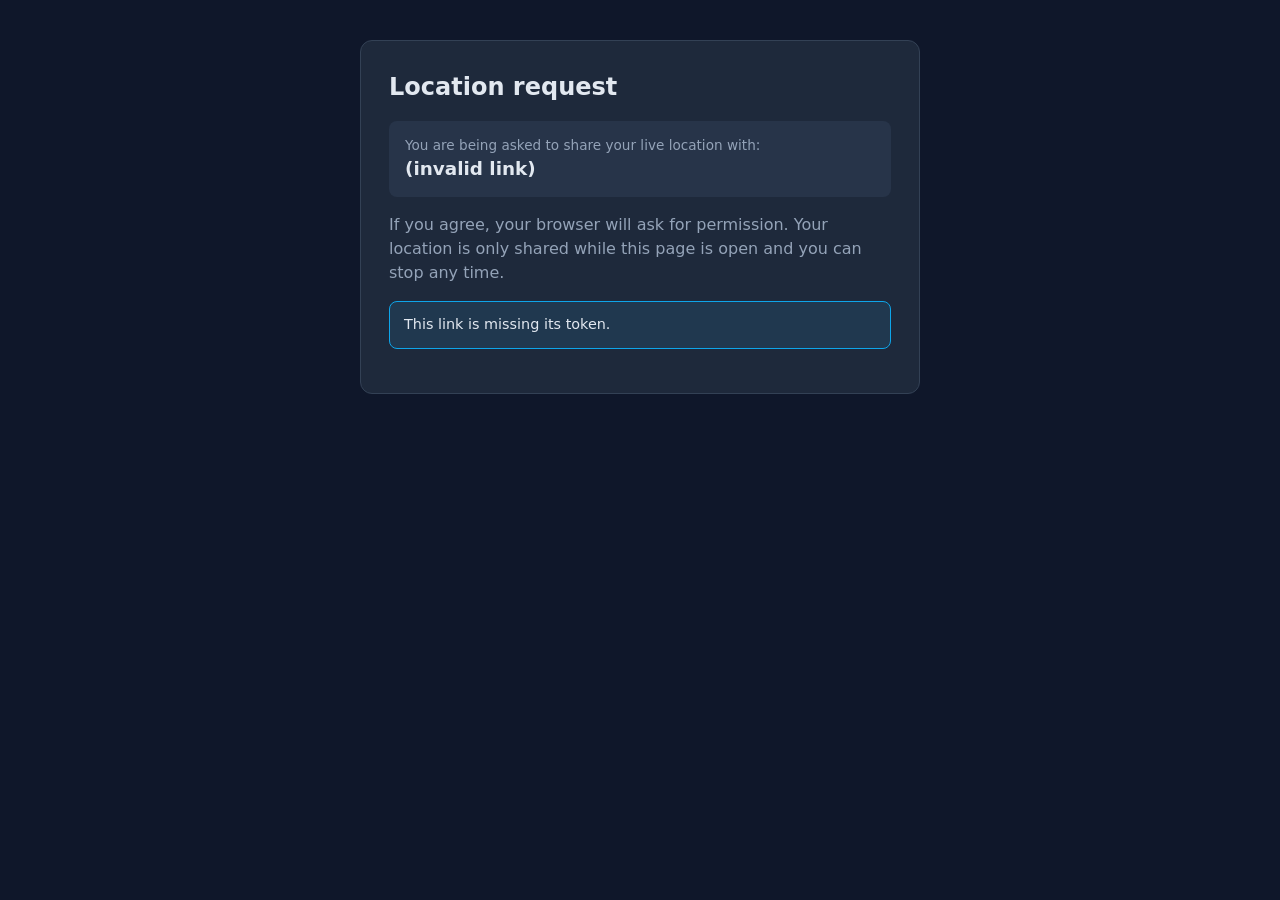
==== docs/share.html @ 19fa3726 "Add static GitHub Pages build (browser + Supabase, no server) Adds docs/ — a serverless version of t" ====
<!doctype html>
<html lang="en">
<head>
  <meta charset="utf-8" />
  <meta name="viewport" content="width=device-width, initial-scale=1" />
  <title>Share your location</title>
  <link rel="stylesheet" href="css/style.css" />
</head>
<body>
  <main class="card">
    <h1>Location request</h1>

    <div class="requester">
      <span class="requester-label">You are being asked to share your live location with:</span>
      <strong class="requester-name" id="label">…</strong>
    </div>

    <p class="lede">
      If you agree, your browser will ask for permission. Your location is only
      shared while this page is open and you can stop any time.
    </p>

    <p class="hint" id="count"></p>
    <div id="notice" class="notice hidden"></div>

    <div id="idle" class="hidden">
      <label for="name">Your name (shown on the map)</label>
      <input id="name" type="text" maxlength="40" placeholder="e.g. Alex" />
      <button id="start-btn" type="button">Share my location</button>
      <button id="decline-btn" type="button" class="secondary">No thanks</button>
    </div>

    <div id="sharing" class="banner hidden">
      <span class="dot"></span>
      <div>
        <strong>You are sharing your live location.</strong>
        <span id="share-status">Waiting for a GPS fix…</span>
      </div>
      <button id="stop-btn" type="button">Stop sharing</button>
    </div>

    <p id="message" class="message hidden"></p>
  </main>

  <script src="js/config.js"></script>
  <script src="js/share.js"></script>
</body>
</html>
---- docs/css/style.css ----
:root {
  --bg: #0f172a;
  --card: #1e293b;
  --card-2: #273449;
  --text: #e2e8f0;
  --muted: #94a3b8;
  --accent: #38bdf8;
  --accent-strong: #0ea5e9;
  --danger: #f87171;
  --ok: #34d399;
  --border: #334155;
  --radius: 12px;
}

* { box-sizing: border-box; }

body {
  margin: 0;
  font-family: system-ui, -apple-system, "Segoe UI", Roboto, sans-serif;
  background: var(--bg);
  color: var(--text);
  line-height: 1.5;
}

.card {
  max-width: 560px;
  margin: 40px auto;
  padding: 28px;
  background: var(--card);
  border: 1px solid var(--border);
  border-radius: var(--radius);
}

h1 { margin: 0 0 12px; font-size: 1.5rem; }
h2 { font-size: 1.15rem; margin: 24px 0 8px; }
h3 { font-size: 1rem; margin: 0 0 4px; }

.lede { color: var(--muted); }
.hint { color: var(--muted); font-size: 0.85rem; margin: 4px 0; }

.notice {
  background: rgba(56, 189, 248, 0.1);
  border: 1px solid var(--accent-strong);
  border-radius: 8px;
  padding: 12px 14px;
  font-size: 0.9rem;
  margin: 16px 0;
}

label { display: block; font-weight: 600; margin: 18px 0 6px; }

input[type="text"] {
  width: 100%;
  padding: 11px 12px;
  border-radius: 8px;
  border: 1px solid var(--border);
  background: var(--card-2);
  color: var(--text);
  font-size: 1rem;
}

button {
  margin-top: 14px;
  padding: 11px 18px;
  border: none;
  border-radius: 8px;
  background: var(--accent-strong);
  color: #08131f;
  font-weight: 700;
  font-size: 0.95rem;
  cursor: pointer;
}
button:hover { background: var(--accent); }
button.secondary {
  background: transparent;
  color: var(--muted);
  border: 1px solid var(--border);
}
button.secondary:hover { color: var(--text); background: var(--card-2); }

.hidden { display: none !important; }

.result { border-top: 1px solid var(--border); margin-top: 24px; }
.link-row { margin: 18px 0; }

.badge {
  font-size: 0.7rem;
  background: var(--danger);
  color: #2a0a0a;
  padding: 2px 8px;
  border-radius: 999px;
  font-weight: 700;
  vertical-align: middle;
}

.copyable { display: flex; gap: 8px; align-items: stretch; }
.copyable input { flex: 1; }
.copyable button { margin-top: 0; }

select {
  width: 100%;
  padding: 11px 12px;
  border-radius: 8px;
  border: 1px solid var(--border);
  background: var(--card-2);
  color: var(--text);
  font-size: 1rem;
}

.qr-wrap { margin-top: 14px; text-align: center; }
.qr-wrap img {
  width: 180px;
  height: 180px;
  background: #fff;
  padding: 10px;
  border-radius: 8px;
}

a { color: var(--accent); }

.error { color: var(--danger); font-weight: 600; }
.message { padding: 12px 14px; border-radius: 8px; background: var(--card-2); }
.message.ok { border-left: 3px solid var(--ok); }
.message.bad { border-left: 3px solid var(--danger); }

/* Share page requester banner */
.requester {
  background: var(--card-2);
  border-radius: 8px;
  padding: 14px 16px;
  margin: 16px 0;
}
.requester-label { display: block; font-size: 0.85rem; color: var(--muted); }
.requester-name { font-size: 1.15rem; }

.banner {
  display: flex;
  align-items: center;
  gap: 12px;
  background: rgba(52, 211, 153, 0.1);
  border: 1px solid var(--ok);
  border-radius: 8px;
  padding: 12px 14px;
  margin-top: 16px;
}
.banner > div { flex: 1; }
.banner strong { display: block; }
.banner #share-status { font-size: 0.85rem; color: var(--muted); }
.banner button { margin-top: 0; background: var(--danger); color: #2a0a0a; }
.dot {
  width: 12px;
  height: 12px;
  border-radius: 50%;
  background: var(--ok);
  animation: pulse 1.4s ease-in-out infinite;
  flex: none;
}
@keyframes pulse {
  0%, 100% { opacity: 1; transform: scale(1); }
  50% { opacity: 0.4; transform: scale(0.75); }
}

/* Dashboard */
.dashboard-body { display: flex; flex-direction: column; height: 100vh; }
.dashboard-header {
  display: flex;
  justify-content: space-between;
  align-items: center;
  gap: 16px;
  padding: 14px 20px;
  background: var(--card);
  border-bottom: 1px solid var(--border);
  flex-wrap: wrap;
}
.dashboard-header h1 { margin: 0; font-size: 1.2rem; }
.status-block { text-align: right; }
#map { flex: 1; width: 100%; }

.pill {
  display: inline-block;
  padding: 4px 12px;
  border-radius: 999px;
  font-size: 0.8rem;
  font-weight: 700;
}
.pill.waiting { background: rgba(148, 163, 184, 0.2); color: var(--muted); }
.pill.live { background: rgba(52, 211, 153, 0.15); color: var(--ok); }
.pill.ended { background: rgba(248, 113, 113, 0.15); color: var(--danger); }

.last-update { display: block; }

/* Dashboard layout: legend sidebar + map */
.dashboard-main { flex: 1; display: flex; min-height: 0; }
.legend {
  width: 240px;
  flex: none;
  background: var(--card);
  border-right: 1px solid var(--border);
  padding: 14px 16px;
  overflow-y: auto;
}
.legend h2 { font-size: 0.95rem; margin: 0 0 10px; color: var(--muted); }
.legend ul { list-style: none; margin: 0; padding: 0; }
.legend li {
  display: grid;
  grid-template-columns: 14px 1fr;
  grid-template-areas: "swatch name" "swatch seen";
  gap: 0 8px;
  align-items: center;
  padding: 8px 0;
  border-bottom: 1px solid var(--border);
}
.legend .swatch {
  grid-area: swatch;
  width: 14px;
  height: 14px;
  border-radius: 4px;
  align-self: start;
  margin-top: 3px;
}
.legend .mname { grid-area: name; font-weight: 600; }
.legend .mseen { grid-area: seen; font-size: 0.78rem; color: var(--muted); }
.legend .mseen.live { color: var(--ok); }
.legend .mseen.idle { color: var(--muted); }

@media (max-width: 640px) {
  .dashboard-main { flex-direction: column; }
  .legend { width: auto; max-height: 33vh; border-right: none; border-bottom: 1px solid var(--border); }
}

/* Colored map pins (Leaflet divIcon) */
.member-pin span {
  display: block;
  width: 18px;
  height: 18px;
  border-radius: 50%;
  background: var(--pin);
  border: 3px solid #fff;
  box-shadow: 0 0 0 1px rgba(0, 0, 0, 0.3);
}
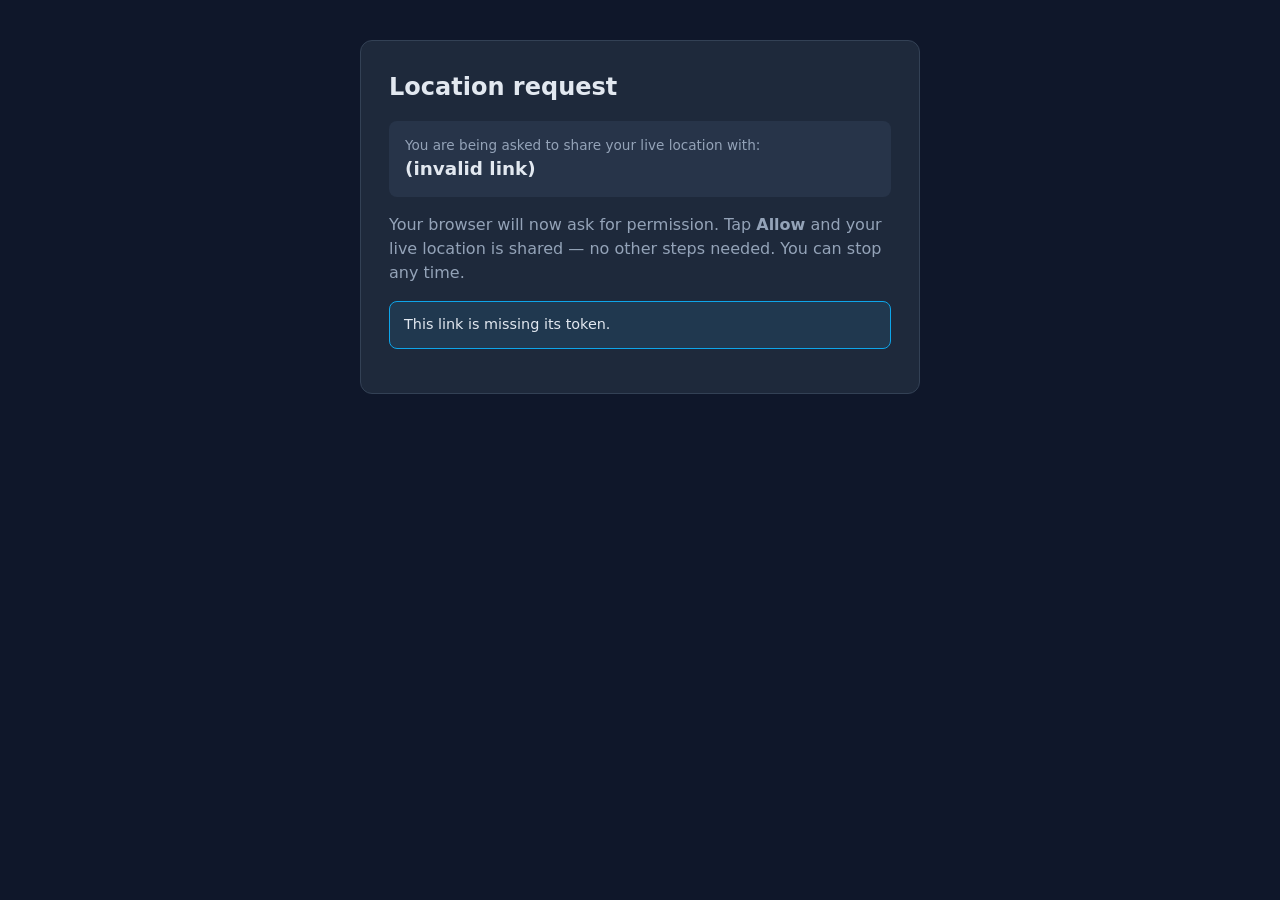
==== commit 8860f984: "Auto-request location on the share page (one tap: browser Allow) Opening a share link now immediatel" ====
--- a/docs/share.html
+++ b/docs/share.html
@@ -16,27 +16,26 @@
     </div>
 
     <p class="lede">
-      If you agree, your browser will ask for permission. Your location is only
-      shared while this page is open and you can stop any time.
+      Your browser will now ask for permission. Tap <strong>Allow</strong> and
+      your live location is shared — no other steps needed. You can stop any time.
     </p>
 
     <p class="hint" id="count"></p>
     <div id="notice" class="notice hidden"></div>
 
-    <div id="idle" class="hidden">
-      <label for="name">Your name (shown on the map)</label>
-      <input id="name" type="text" maxlength="40" placeholder="e.g. Alex" />
-      <button id="start-btn" type="button">Share my location</button>
-      <button id="decline-btn" type="button" class="secondary">No thanks</button>
-    </div>
-
     <div id="sharing" class="banner hidden">
       <span class="dot"></span>
       <div>
         <strong>You are sharing your live location.</strong>
-        <span id="share-status">Waiting for a GPS fix…</span>
+        <span id="share-status">Requesting your location…</span>
       </div>
       <button id="stop-btn" type="button">Stop sharing</button>
+    </div>
+
+    <!-- Fallback only: shown if the browser needs a tap to raise the prompt,
+         or if permission was denied and the person wants to retry. -->
+    <div id="retry" class="hidden">
+      <button id="retry-btn" type="button">Allow location</button>
     </div>
 
     <p id="message" class="message hidden"></p>
